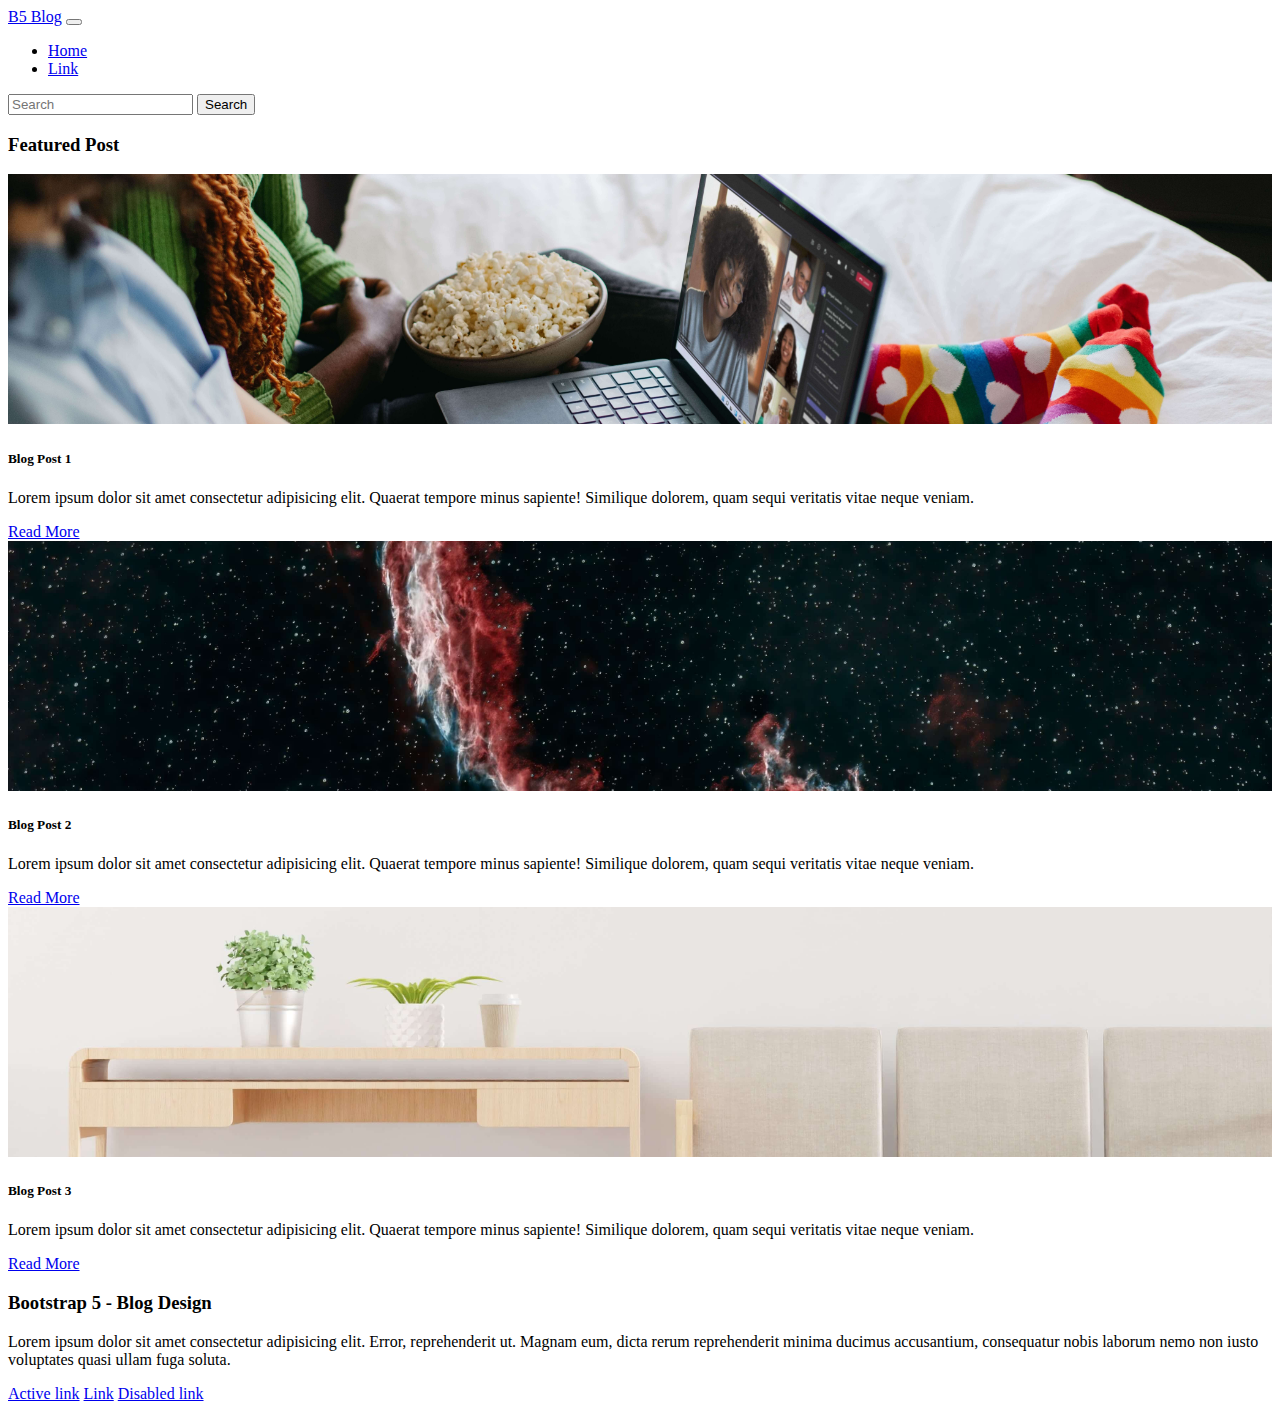
==== index.html @ baa5dcd3 "Add: Featured Section added here" ====
<!DOCTYPE html>
<html lang="en">
  <head>
    <title>Bootstrap 5 - Blog Design</title>
    <!-- Required meta tags -->
    <meta charset="utf-8" />
    <meta
      name="viewport"
      content="width=device-width, initial-scale=1, shrink-to-fit=no"
    />

    <!-- Custom CSS Link -->
    <link rel="stylesheet" href="./style.css" />

    <!-- Bootstrap CSS v5.2.1 -->
    <link
      href="https://cdn.jsdelivr.net/npm/bootstrap@5.2.1/dist/css/bootstrap.min.css"
      rel="stylesheet"
      integrity="sha384-iYQeCzEYFbKjA/T2uDLTpkwGzCiq6soy8tYaI1GyVh/UjpbCx/TYkiZhlZB6+fzT"
      crossorigin="anonymous"
    />
    <!-- Bootstrap JavaScript Libraries -->
    <script
      src="https://cdn.jsdelivr.net/npm/@popperjs/core@2.11.6/dist/umd/popper.min.js"
      integrity="sha384-oBqDVmMz9ATKxIep9tiCxS/Z9fNfEXiDAYTujMAeBAsjFuCZSmKbSSUnQlmh/jp3"
      crossorigin="anonymous"
    ></script>

    <script
      src="https://cdn.jsdelivr.net/npm/bootstrap@5.2.1/dist/js/bootstrap.min.js"
      integrity="sha384-7VPbUDkoPSGFnVtYi0QogXtr74QeVeeIs99Qfg5YCF+TidwNdjvaKZX19NZ/e6oz"
      crossorigin="anonymous"
    ></script>
  </head>

  <body>
    <!-- Navigation Bar -->
    <nav class="navbar navbar-expand-lg bg-dark navbar-dark">
      <div class="container">
        <a class="navbar-brand" href="#">B5 Blog</a>
        <button
          class="navbar-toggler"
          type="button"
          data-bs-toggle="collapse"
          data-bs-target="#navbarSupportedContent"
          aria-controls="navbarSupportedContent"
          aria-expanded="false"
          aria-label="Toggle navigation"
        >
          <span class="navbar-toggler-icon"></span>
        </button>
        <div class="collapse navbar-collapse" id="navbarSupportedContent">
          <ul class="navbar-nav me-auto mb-2 mb-lg-0">
            <li class="nav-item">
              <a class="nav-link active" aria-current="page" href="#">Home</a>
            </li>
            <li class="nav-item">
              <a class="nav-link" href="#">Link</a>
            </li>
          </ul>
          <form class="d-flex" role="search">
            <input
              class="form-control me-2"
              type="search"
              placeholder="Search"
              aria-label="Search"
            />
            <button class="btn btn-outline-success" type="submit">
              Search
            </button>
          </form>
        </div>
      </div>
    </nav>

    <!-- Featured Area  -->
    <div class="container my-4">
      <div class="row">
        <h3>Featured Post</h3>
      </div>
      <div class="row">
        <div class="col-lg-4">
          <div class="card mt-4 mt-lg-0">
            <img src="./images/1.jpg" class="card-img-top" alt="..." />
            <div class="card-body">
              <h5 class="card-title">Blog Post 1</h5>
              <p class="card-text">
                Lorem ipsum dolor sit amet consectetur adipisicing elit. Quaerat
                tempore minus sapiente! Similique dolorem, quam sequi veritatis
                vitae neque veniam.
              </p>
              <a href="#" class="">Read More</a>
            </div>
          </div>
        </div>
        <div class="col-lg-4">
          <div class="card mt-4 mt-lg-0">
            <img src="./images/2.jpg" class="card-img-top" alt="..." />
            <div class="card-body">
              <h5 class="card-title">Blog Post 2</h5>
              <p class="card-text">
                Lorem ipsum dolor sit amet consectetur adipisicing elit. Quaerat
                tempore minus sapiente! Similique dolorem, quam sequi veritatis
                vitae neque veniam.
              </p>
              <a href="#" class="">Read More</a>
            </div>
          </div>
        </div>
        <div class="col-lg-4">
          <div class="card mt-4 mt-lg-0">
            <img src="./images/3.jpg" class="card-img-top" alt="..." />
            <div class="card-body">
              <h5 class="card-title">Blog Post 3</h5>
              <p class="card-text">
                Lorem ipsum dolor sit amet consectetur adipisicing elit. Quaerat
                tempore minus sapiente! Similique dolorem, quam sequi veritatis
                vitae neque veniam.
              </p>
              <a href="#" class="">Read More</a>
            </div>
          </div>
        </div>
      </div>
    </div>

    <footer class="w-100 bg-dark">
      <div class="container text-white py-5">
        <div class="row">
          <div class="col-md-6">
            <h3>Bootstrap 5 - Blog Design</h3>
            <p>
              Lorem ipsum dolor sit amet consectetur adipisicing elit. Error,
              reprehenderit ut. Magnam eum, dicta rerum reprehenderit minima
              ducimus accusantium, consequatur nobis laborum nemo non iusto
              voluptates quasi ullam fuga soluta.
            </p>
          </div>
          <div class="col-md-6">
            <nav class="nav d-flex">
              <a class="nav-link active" href="#" aria-current="page"
                >Active link</a
              >
              <a class="nav-link" href="#">Link</a>
              <a class="nav-link" href="#">Disabled link</a>
            </nav>
          </div>
        </div>
      </div>
    </footer>
  </body>
</html>
---- style.css ----
.card-img-top {
  width: 100%;
  height: 250px;
  object-fit: cover;
  object-position: center;
}
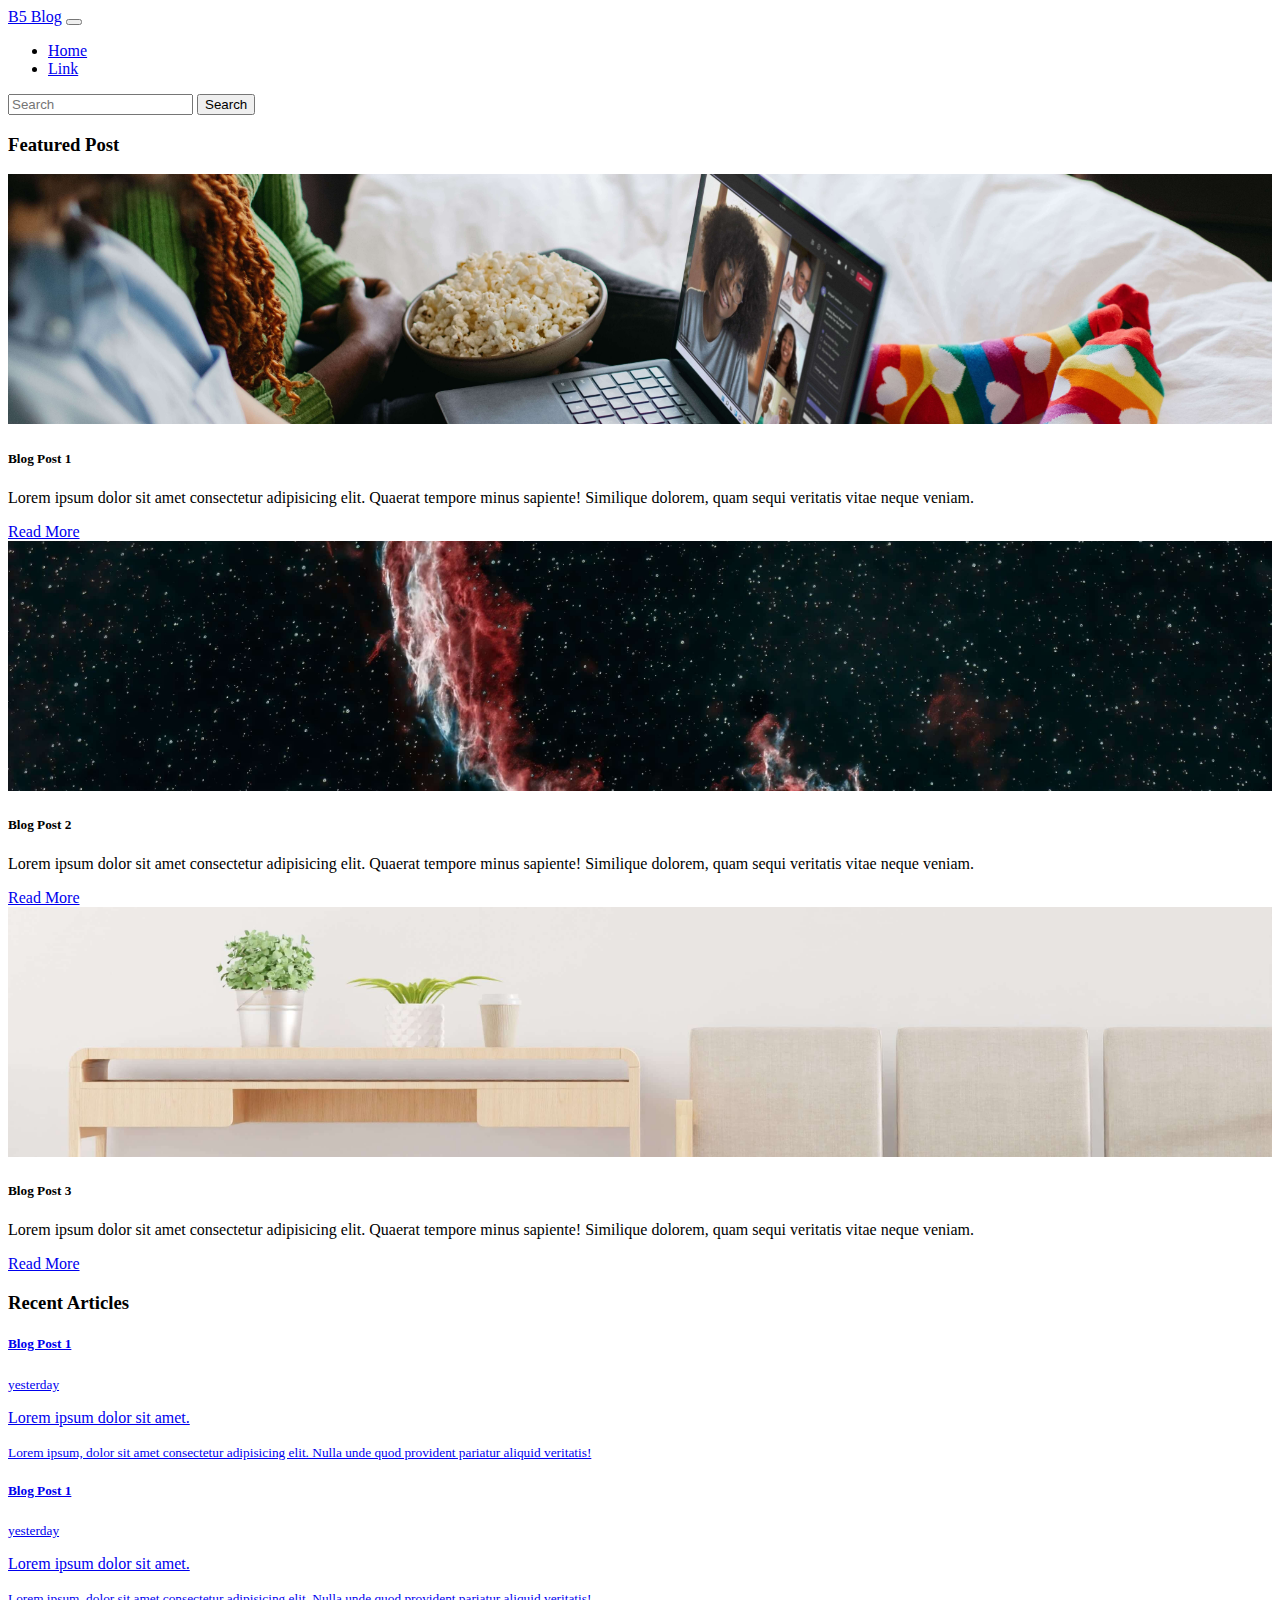
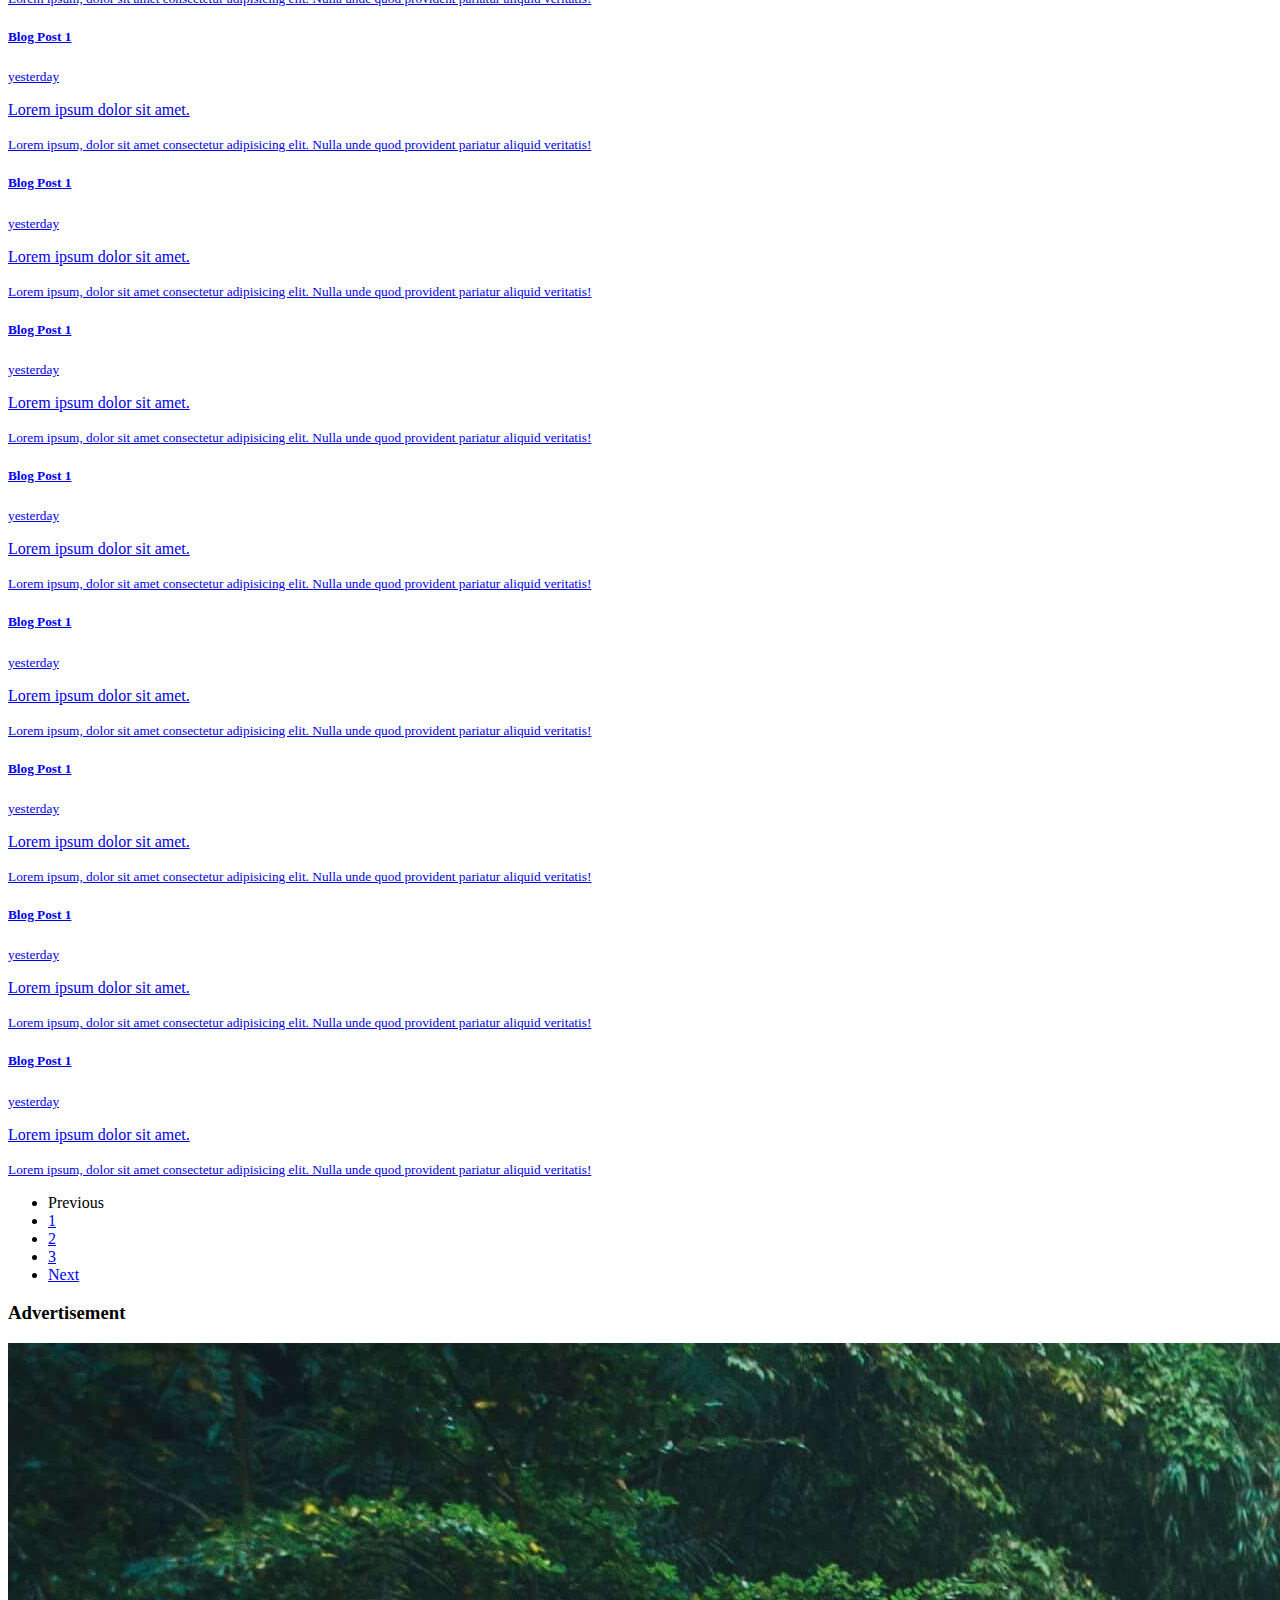
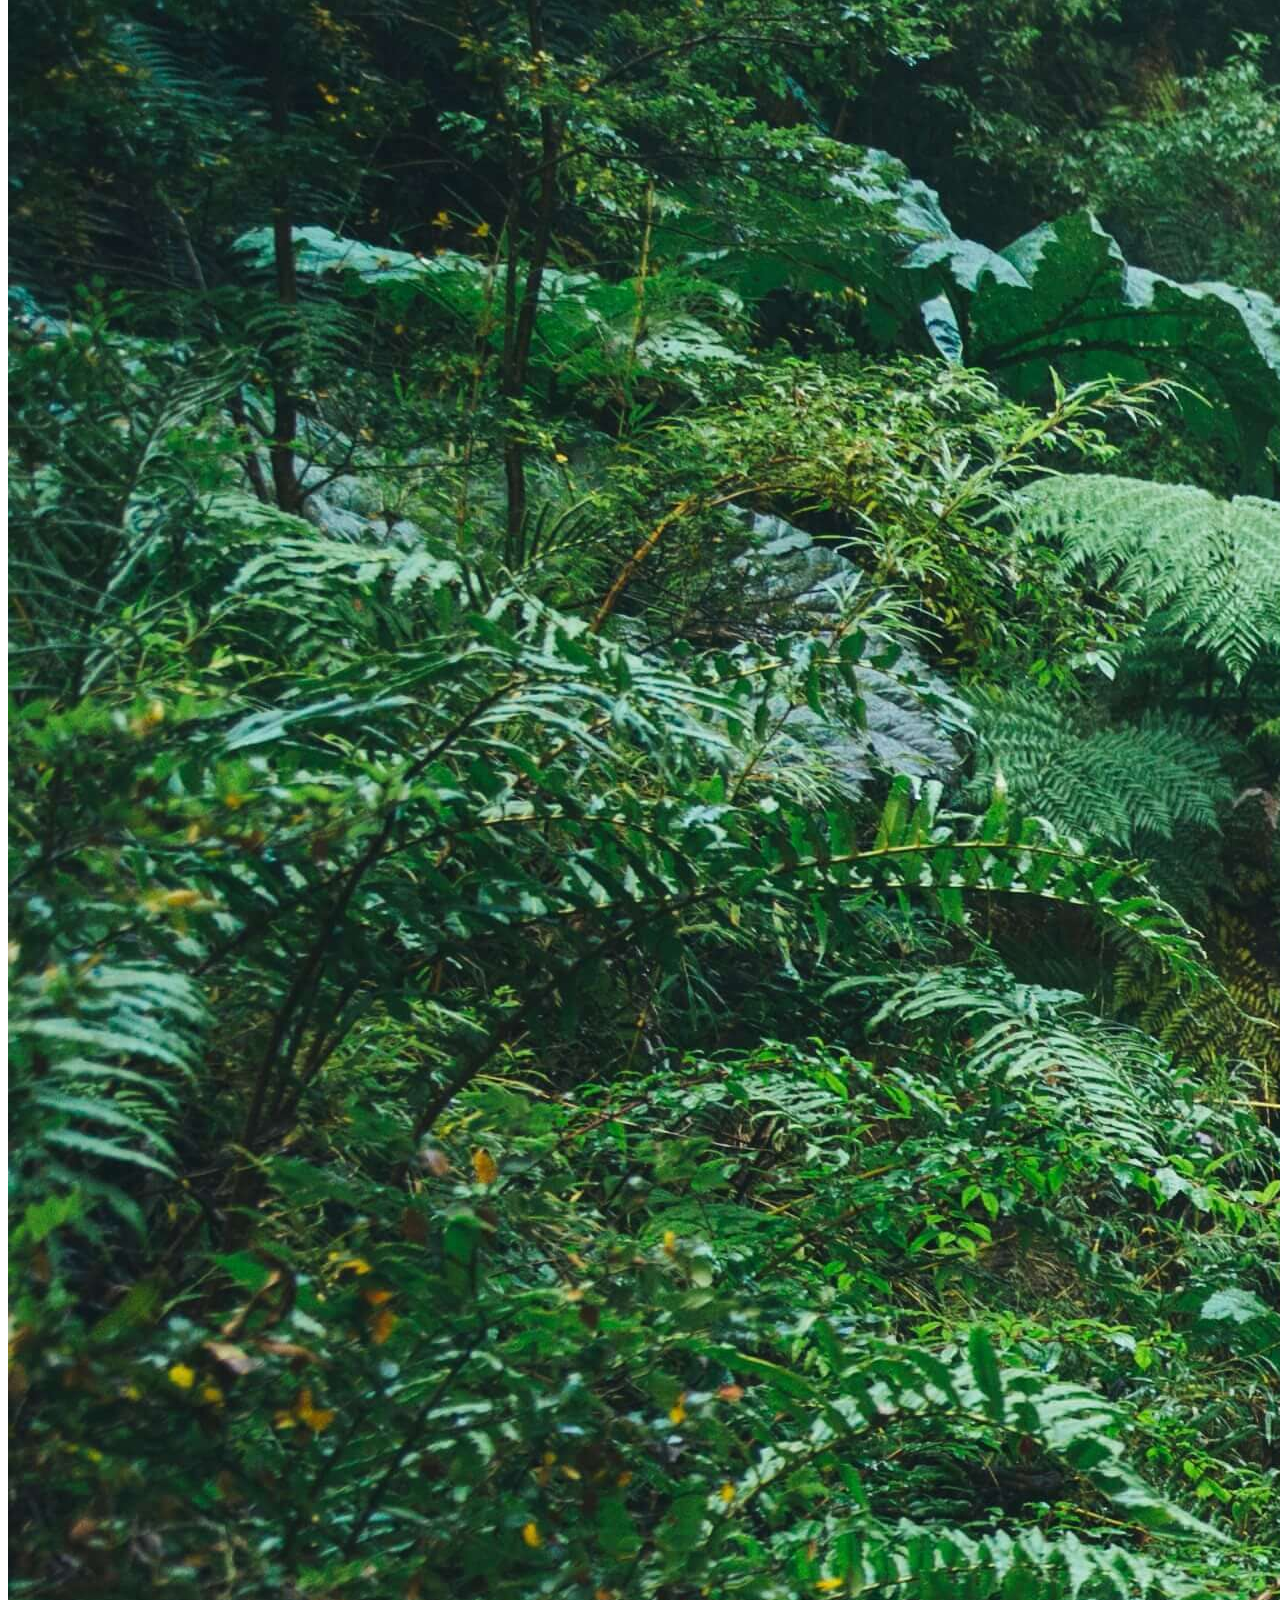
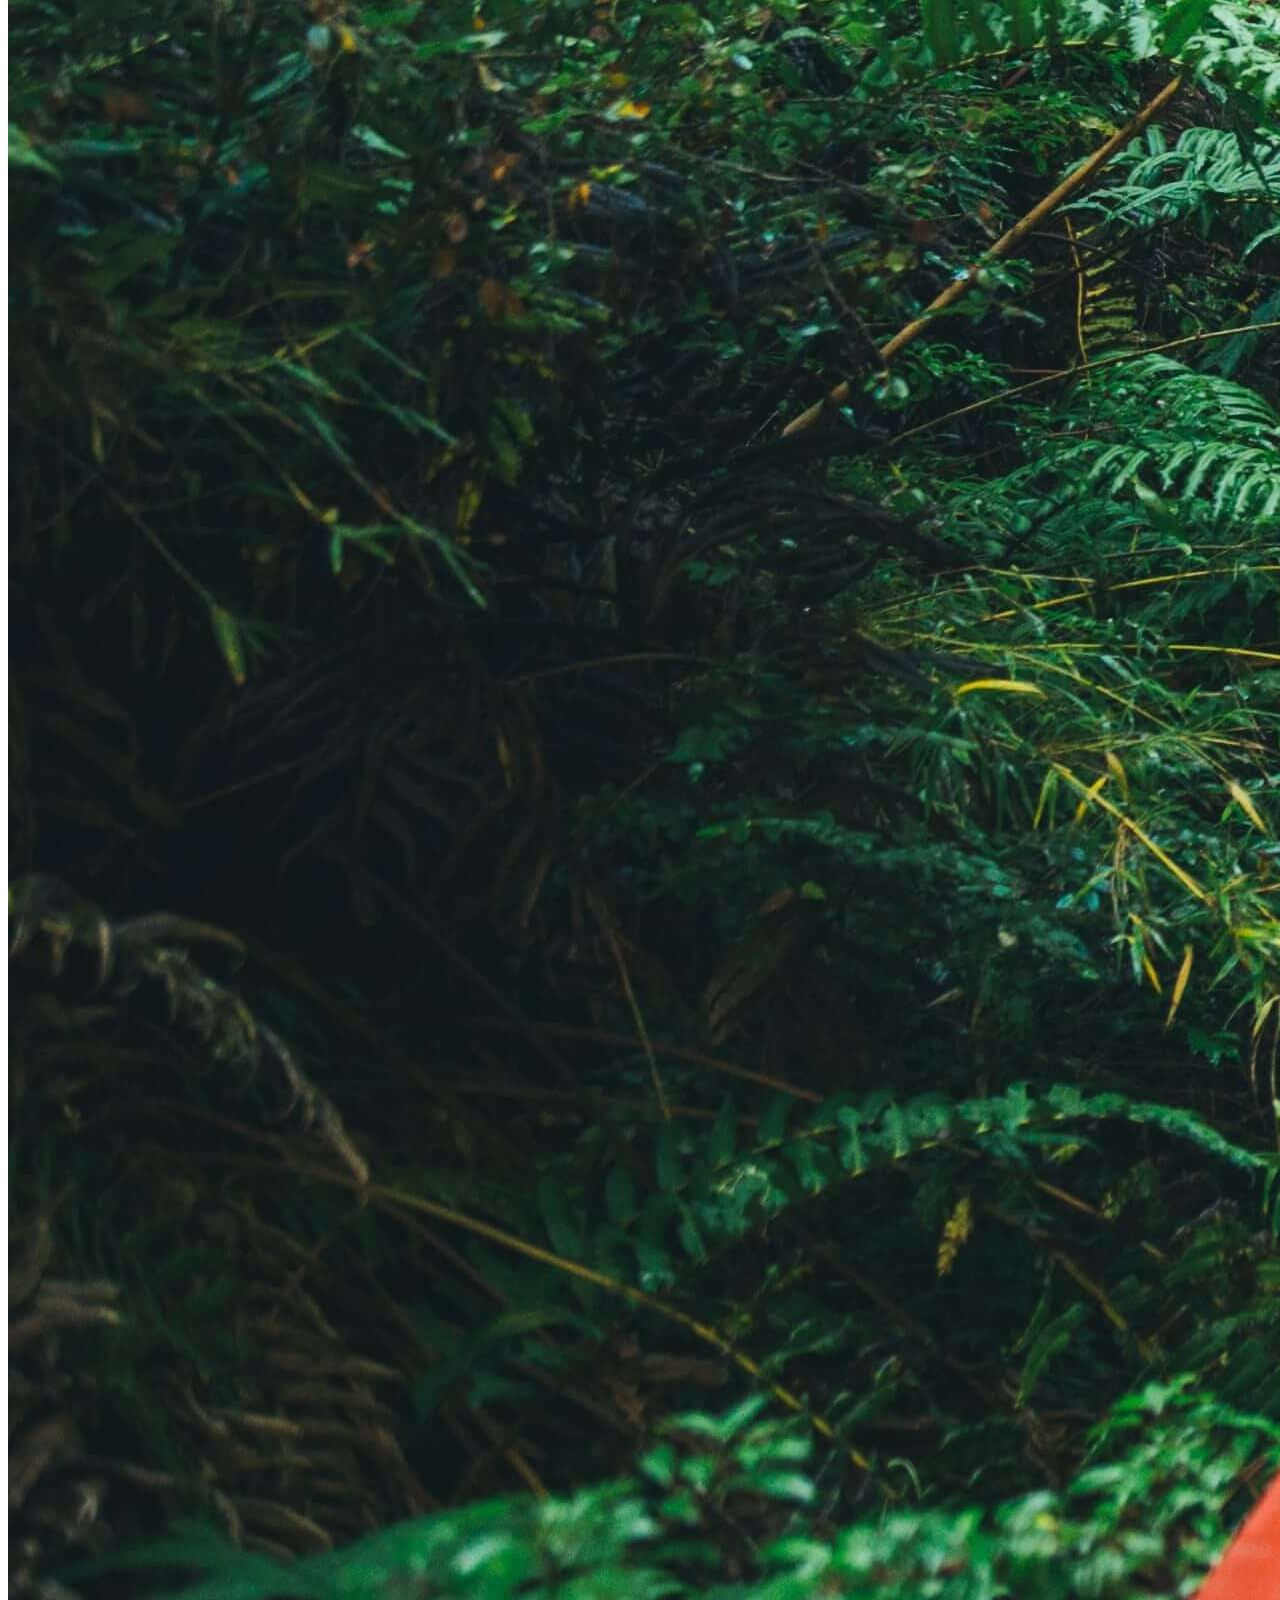
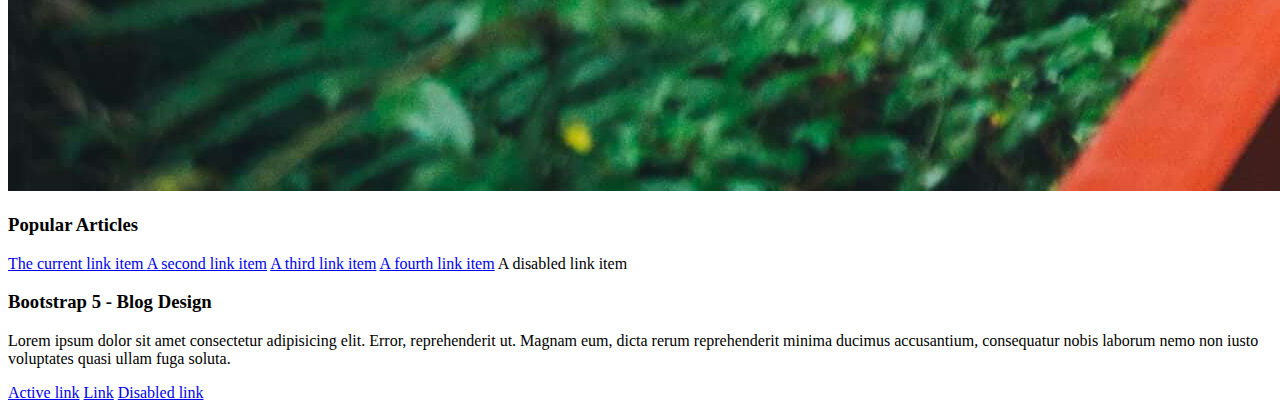
==== commit 4bae95e6: "added bootstrap home page" ====
--- a/index.html
+++ b/index.html
@@ -1,152 +1,267 @@
 <!DOCTYPE html>
 <html lang="en">
-  <head>
-    <title>Bootstrap 5 - Blog Design</title>
-    <!-- Required meta tags -->
-    <meta charset="utf-8" />
-    <meta
-      name="viewport"
-      content="width=device-width, initial-scale=1, shrink-to-fit=no"
-    />
-
-    <!-- Custom CSS Link -->
-    <link rel="stylesheet" href="./style.css" />
-
-    <!-- Bootstrap CSS v5.2.1 -->
-    <link
-      href="https://cdn.jsdelivr.net/npm/bootstrap@5.2.1/dist/css/bootstrap.min.css"
-      rel="stylesheet"
-      integrity="sha384-iYQeCzEYFbKjA/T2uDLTpkwGzCiq6soy8tYaI1GyVh/UjpbCx/TYkiZhlZB6+fzT"
-      crossorigin="anonymous"
-    />
-    <!-- Bootstrap JavaScript Libraries -->
-    <script
-      src="https://cdn.jsdelivr.net/npm/@popperjs/core@2.11.6/dist/umd/popper.min.js"
-      integrity="sha384-oBqDVmMz9ATKxIep9tiCxS/Z9fNfEXiDAYTujMAeBAsjFuCZSmKbSSUnQlmh/jp3"
-      crossorigin="anonymous"
-    ></script>
-
-    <script
-      src="https://cdn.jsdelivr.net/npm/bootstrap@5.2.1/dist/js/bootstrap.min.js"
-      integrity="sha384-7VPbUDkoPSGFnVtYi0QogXtr74QeVeeIs99Qfg5YCF+TidwNdjvaKZX19NZ/e6oz"
-      crossorigin="anonymous"
-    ></script>
-  </head>
-
-  <body>
-    <!-- Navigation Bar -->
-    <nav class="navbar navbar-expand-lg bg-dark navbar-dark">
-      <div class="container">
-        <a class="navbar-brand" href="#">B5 Blog</a>
-        <button
-          class="navbar-toggler"
-          type="button"
-          data-bs-toggle="collapse"
-          data-bs-target="#navbarSupportedContent"
-          aria-controls="navbarSupportedContent"
-          aria-expanded="false"
-          aria-label="Toggle navigation"
-        >
-          <span class="navbar-toggler-icon"></span>
-        </button>
-        <div class="collapse navbar-collapse" id="navbarSupportedContent">
-          <ul class="navbar-nav me-auto mb-2 mb-lg-0">
-            <li class="nav-item">
-              <a class="nav-link active" aria-current="page" href="#">Home</a>
+
+<head>
+  <title>Bootstrap 5 - Blog Design</title>
+  <!-- Required meta tags -->
+  <meta charset="utf-8" />
+  <meta name="viewport" content="width=device-width, initial-scale=1, shrink-to-fit=no" />
+
+  <!-- Custom CSS Link -->
+  <link rel="stylesheet" href="./style.css" />
+
+  <!-- Bootstrap CSS v5.2.1 -->
+  <link href="https://cdn.jsdelivr.net/npm/bootstrap@5.2.1/dist/css/bootstrap.min.css" rel="stylesheet"
+    integrity="sha384-iYQeCzEYFbKjA/T2uDLTpkwGzCiq6soy8tYaI1GyVh/UjpbCx/TYkiZhlZB6+fzT" crossorigin="anonymous" />
+  <!-- Bootstrap JavaScript Libraries -->
+  <script src="https://cdn.jsdelivr.net/npm/@popperjs/core@2.11.6/dist/umd/popper.min.js"
+    integrity="sha384-oBqDVmMz9ATKxIep9tiCxS/Z9fNfEXiDAYTujMAeBAsjFuCZSmKbSSUnQlmh/jp3"
+    crossorigin="anonymous"></script>
+
+  <script src="https://cdn.jsdelivr.net/npm/bootstrap@5.2.1/dist/js/bootstrap.min.js"
+    integrity="sha384-7VPbUDkoPSGFnVtYi0QogXtr74QeVeeIs99Qfg5YCF+TidwNdjvaKZX19NZ/e6oz"
+    crossorigin="anonymous"></script>
+</head>
+
+<body>
+  <!-- Navigation Bar -->
+  <nav class="navbar navbar-expand-lg bg-dark navbar-dark">
+    <div class="container">
+      <a class="navbar-brand" href="#">B5 Blog</a>
+      <button class="navbar-toggler" type="button" data-bs-toggle="collapse" data-bs-target="#navbarSupportedContent"
+        aria-controls="navbarSupportedContent" aria-expanded="false" aria-label="Toggle navigation">
+        <span class="navbar-toggler-icon"></span>
+      </button>
+      <div class="collapse navbar-collapse" id="navbarSupportedContent">
+        <ul class="navbar-nav me-auto mb-2 mb-lg-0">
+          <li class="nav-item">
+            <a class="nav-link active" aria-current="page" href="#">Home</a>
+          </li>
+          <li class="nav-item">
+            <a class="nav-link" href="#">Link</a>
+          </li>
+        </ul>
+        <form class="d-flex" role="search">
+          <input class="form-control me-2" type="search" placeholder="Search" aria-label="Search" />
+          <button class="btn btn-outline-success" type="submit">
+            Search
+          </button>
+        </form>
+      </div>
+    </div>
+  </nav>
+
+  <!-- Featured Area  -->
+  <div class="container my-4">
+    <div class="row">
+      <h3>Featured Post</h3>
+    </div>
+    <div class="row">
+      <div class="col-lg-4">
+        <div class="card mt-4 mt-lg-0">
+          <img src="./images/1.jpg" class="card-img-top" alt="..." />
+          <div class="card-body">
+            <h5 class="card-title">Blog Post 1</h5>
+            <p class="card-text">
+              Lorem ipsum dolor sit amet consectetur adipisicing elit. Quaerat
+              tempore minus sapiente! Similique dolorem, quam sequi veritatis
+              vitae neque veniam.
+            </p>
+            <a href="#" class="">Read More</a>
+          </div>
+        </div>
+      </div>
+      <div class="col-lg-4">
+        <div class="card mt-4 mt-lg-0">
+          <img src="./images/2.jpg" class="card-img-top" alt="..." />
+          <div class="card-body">
+            <h5 class="card-title">Blog Post 2</h5>
+            <p class="card-text">
+              Lorem ipsum dolor sit amet consectetur adipisicing elit. Quaerat
+              tempore minus sapiente! Similique dolorem, quam sequi veritatis
+              vitae neque veniam.
+            </p>
+            <a href="#" class="">Read More</a>
+          </div>
+        </div>
+      </div>
+      <div class="col-lg-4">
+        <div class="card mt-4 mt-lg-0">
+          <img src="./images/3.jpg" class="card-img-top" alt="..." />
+          <div class="card-body">
+            <h5 class="card-title">Blog Post 3</h5>
+            <p class="card-text">
+              Lorem ipsum dolor sit amet consectetur adipisicing elit. Quaerat
+              tempore minus sapiente! Similique dolorem, quam sequi veritatis
+              vitae neque veniam.
+            </p>
+            <a href="#" class="">Read More</a>
+          </div>
+        </div>
+      </div>
+    </div>
+  </div>
+
+  <!-- Main Area -->
+  <div class="container my-5">
+    <div class="row g-2">
+      <!-- Articles List -->
+      <div class="col-lg-8">
+        <h3>Recent Articles</h3>
+
+        <!-- Article List Group  -->
+        <div class="list-group mt-4">
+          <a href="#" class="list-group-item list-group-item-action" aria-current="true">
+            <div class="d-flex w-100 justify-content-between">
+              <h5 class="mb-1">Blog Post 1</h5>
+              <small>yesterday</small>
+            </div>
+            <p class="mb-1">Lorem ipsum dolor sit amet.</p>
+            <small>Lorem ipsum, dolor sit amet consectetur adipisicing elit. Nulla
+              unde quod provident pariatur aliquid veritatis!</small>
+          </a>
+          <a href="#" class="list-group-item list-group-item-action" aria-current="true">
+            <div class="d-flex w-100 justify-content-between">
+              <h5 class="mb-1">Blog Post 1</h5>
+              <small>yesterday</small>
+            </div>
+            <p class="mb-1">Lorem ipsum dolor sit amet.</p>
+            <small>Lorem ipsum, dolor sit amet consectetur adipisicing elit. Nulla
+              unde quod provident pariatur aliquid veritatis!</small>
+          </a>
+          <a href="#" class="list-group-item list-group-item-action" aria-current="true">
+            <div class="d-flex w-100 justify-content-between">
+              <h5 class="mb-1">Blog Post 1</h5>
+              <small>yesterday</small>
+            </div>
+            <p class="mb-1">Lorem ipsum dolor sit amet.</p>
+            <small>Lorem ipsum, dolor sit amet consectetur adipisicing elit. Nulla
+              unde quod provident pariatur aliquid veritatis!</small>
+          </a>
+          <a href="#" class="list-group-item list-group-item-action" aria-current="true">
+            <div class="d-flex w-100 justify-content-between">
+              <h5 class="mb-1">Blog Post 1</h5>
+              <small>yesterday</small>
+            </div>
+            <p class="mb-1">Lorem ipsum dolor sit amet.</p>
+            <small>Lorem ipsum, dolor sit amet consectetur adipisicing elit. Nulla
+              unde quod provident pariatur aliquid veritatis!</small>
+          </a>
+          <a href="#" class="list-group-item list-group-item-action" aria-current="true">
+            <div class="d-flex w-100 justify-content-between">
+              <h5 class="mb-1">Blog Post 1</h5>
+              <small>yesterday</small>
+            </div>
+            <p class="mb-1">Lorem ipsum dolor sit amet.</p>
+            <small>Lorem ipsum, dolor sit amet consectetur adipisicing elit. Nulla
+              unde quod provident pariatur aliquid veritatis!</small>
+          </a>
+          <a href="#" class="list-group-item list-group-item-action" aria-current="true">
+            <div class="d-flex w-100 justify-content-between">
+              <h5 class="mb-1">Blog Post 1</h5>
+              <small>yesterday</small>
+            </div>
+            <p class="mb-1">Lorem ipsum dolor sit amet.</p>
+            <small>Lorem ipsum, dolor sit amet consectetur adipisicing elit. Nulla
+              unde quod provident pariatur aliquid veritatis!</small>
+          </a>
+          <a href="#" class="list-group-item list-group-item-action" aria-current="true">
+            <div class="d-flex w-100 justify-content-between">
+              <h5 class="mb-1">Blog Post 1</h5>
+              <small>yesterday</small>
+            </div>
+            <p class="mb-1">Lorem ipsum dolor sit amet.</p>
+            <small>Lorem ipsum, dolor sit amet consectetur adipisicing elit. Nulla
+              unde quod provident pariatur aliquid veritatis!</small>
+          </a>
+          <a href="#" class="list-group-item list-group-item-action" aria-current="true">
+            <div class="d-flex w-100 justify-content-between">
+              <h5 class="mb-1">Blog Post 1</h5>
+              <small>yesterday</small>
+            </div>
+            <p class="mb-1">Lorem ipsum dolor sit amet.</p>
+            <small>Lorem ipsum, dolor sit amet consectetur adipisicing elit. Nulla
+              unde quod provident pariatur aliquid veritatis!</small>
+          </a>
+          <a href="#" class="list-group-item list-group-item-action" aria-current="true">
+            <div class="d-flex w-100 justify-content-between">
+              <h5 class="mb-1">Blog Post 1</h5>
+              <small>yesterday</small>
+            </div>
+            <p class="mb-1">Lorem ipsum dolor sit amet.</p>
+            <small>Lorem ipsum, dolor sit amet consectetur adipisicing elit. Nulla
+              unde quod provident pariatur aliquid veritatis!</small>
+          </a>
+          <a href="#" class="list-group-item list-group-item-action" aria-current="true">
+            <div class="d-flex w-100 justify-content-between">
+              <h5 class="mb-1">Blog Post 1</h5>
+              <small>yesterday</small>
+            </div>
+            <p class="mb-1">Lorem ipsum dolor sit amet.</p>
+            <small>Lorem ipsum, dolor sit amet consectetur adipisicing elit. Nulla
+              unde quod provident pariatur aliquid veritatis!</small>
+          </a>
+        </div>
+        <!-- Article Pagination  -->
+        <nav aria-label="Page navigation" class="mt-4">
+          <ul class="pagination justify-content-center">
+            <li class="page-item disabled">
+              <a class="page-link">Previous</a>
             </li>
-            <li class="nav-item">
-              <a class="nav-link" href="#">Link</a>
+            <li class="page-item"><a class="page-link" href="#">1</a></li>
+            <li class="page-item"><a class="page-link" href="#">2</a></li>
+            <li class="page-item"><a class="page-link" href="#">3</a></li>
+            <li class="page-item">
+              <a class="page-link" href="#">Next</a>
             </li>
           </ul>
-          <form class="d-flex" role="search">
-            <input
-              class="form-control me-2"
-              type="search"
-              placeholder="Search"
-              aria-label="Search"
-            />
-            <button class="btn btn-outline-success" type="submit">
-              Search
-            </button>
-          </form>
-        </div>
-      </div>
-    </nav>
-
-    <!-- Featured Area  -->
-    <div class="container my-4">
+        </nav>
+      </div>
+
+      <!-- Right Sidebar  -->
+      <div class="col-lg-4">
+        <h3>Advertisement</h3>
+        <div class="my-4">
+          <img src="./images/16.jpg" class="w-100" alt="Advertisement" />
+        </div>
+        <h3>Popular Articles</h3>
+        <div class="mt-4">
+          <div class="list-group">
+            <a href="#" class="list-group-item list-group-item-action" aria-current="true">
+              The current link item
+            </a>
+            <a href="#" class="list-group-item list-group-item-action">A second link item</a>
+            <a href="#" class="list-group-item list-group-item-action">A third link item</a>
+            <a href="#" class="list-group-item list-group-item-action">A fourth link item</a>
+            <a class="list-group-item list-group-item-action disabled">A disabled link item</a>
+          </div>
+        </div>
+      </div>
+    </div>
+  </div>
+
+  <footer class="w-100 bg-dark">
+    <div class="container text-white py-5">
       <div class="row">
-        <h3>Featured Post</h3>
-      </div>
-      <div class="row">
-        <div class="col-lg-4">
-          <div class="card mt-4 mt-lg-0">
-            <img src="./images/1.jpg" class="card-img-top" alt="..." />
-            <div class="card-body">
-              <h5 class="card-title">Blog Post 1</h5>
-              <p class="card-text">
-                Lorem ipsum dolor sit amet consectetur adipisicing elit. Quaerat
-                tempore minus sapiente! Similique dolorem, quam sequi veritatis
-                vitae neque veniam.
-              </p>
-              <a href="#" class="">Read More</a>
-            </div>
-          </div>
-        </div>
-        <div class="col-lg-4">
-          <div class="card mt-4 mt-lg-0">
-            <img src="./images/2.jpg" class="card-img-top" alt="..." />
-            <div class="card-body">
-              <h5 class="card-title">Blog Post 2</h5>
-              <p class="card-text">
-                Lorem ipsum dolor sit amet consectetur adipisicing elit. Quaerat
-                tempore minus sapiente! Similique dolorem, quam sequi veritatis
-                vitae neque veniam.
-              </p>
-              <a href="#" class="">Read More</a>
-            </div>
-          </div>
-        </div>
-        <div class="col-lg-4">
-          <div class="card mt-4 mt-lg-0">
-            <img src="./images/3.jpg" class="card-img-top" alt="..." />
-            <div class="card-body">
-              <h5 class="card-title">Blog Post 3</h5>
-              <p class="card-text">
-                Lorem ipsum dolor sit amet consectetur adipisicing elit. Quaerat
-                tempore minus sapiente! Similique dolorem, quam sequi veritatis
-                vitae neque veniam.
-              </p>
-              <a href="#" class="">Read More</a>
-            </div>
-          </div>
-        </div>
-      </div>
-    </div>
-
-    <footer class="w-100 bg-dark">
-      <div class="container text-white py-5">
-        <div class="row">
-          <div class="col-md-6">
-            <h3>Bootstrap 5 - Blog Design</h3>
-            <p>
-              Lorem ipsum dolor sit amet consectetur adipisicing elit. Error,
-              reprehenderit ut. Magnam eum, dicta rerum reprehenderit minima
-              ducimus accusantium, consequatur nobis laborum nemo non iusto
-              voluptates quasi ullam fuga soluta.
-            </p>
-          </div>
-          <div class="col-md-6">
-            <nav class="nav d-flex">
-              <a class="nav-link active" href="#" aria-current="page"
-                >Active link</a
-              >
-              <a class="nav-link" href="#">Link</a>
-              <a class="nav-link" href="#">Disabled link</a>
-            </nav>
-          </div>
-        </div>
-      </div>
-    </footer>
-  </body>
-</html>
+        <div class="col-md-6">
+          <h3>Bootstrap 5 - Blog Design</h3>
+          <p>
+            Lorem ipsum dolor sit amet consectetur adipisicing elit. Error,
+            reprehenderit ut. Magnam eum, dicta rerum reprehenderit minima
+            ducimus accusantium, consequatur nobis laborum nemo non iusto
+            voluptates quasi ullam fuga soluta.
+          </p>
+        </div>
+        <div class="col-md-6">
+          <nav class="nav d-flex">
+            <a class="nav-link active" href="#" aria-current="page">Active link</a>
+            <a class="nav-link" href="#">Link</a>
+            <a class="nav-link" href="#">Disabled link</a>
+          </nav>
+        </div>
+      </div>
+    </div>
+  </footer>
+</body>
+
+</html>